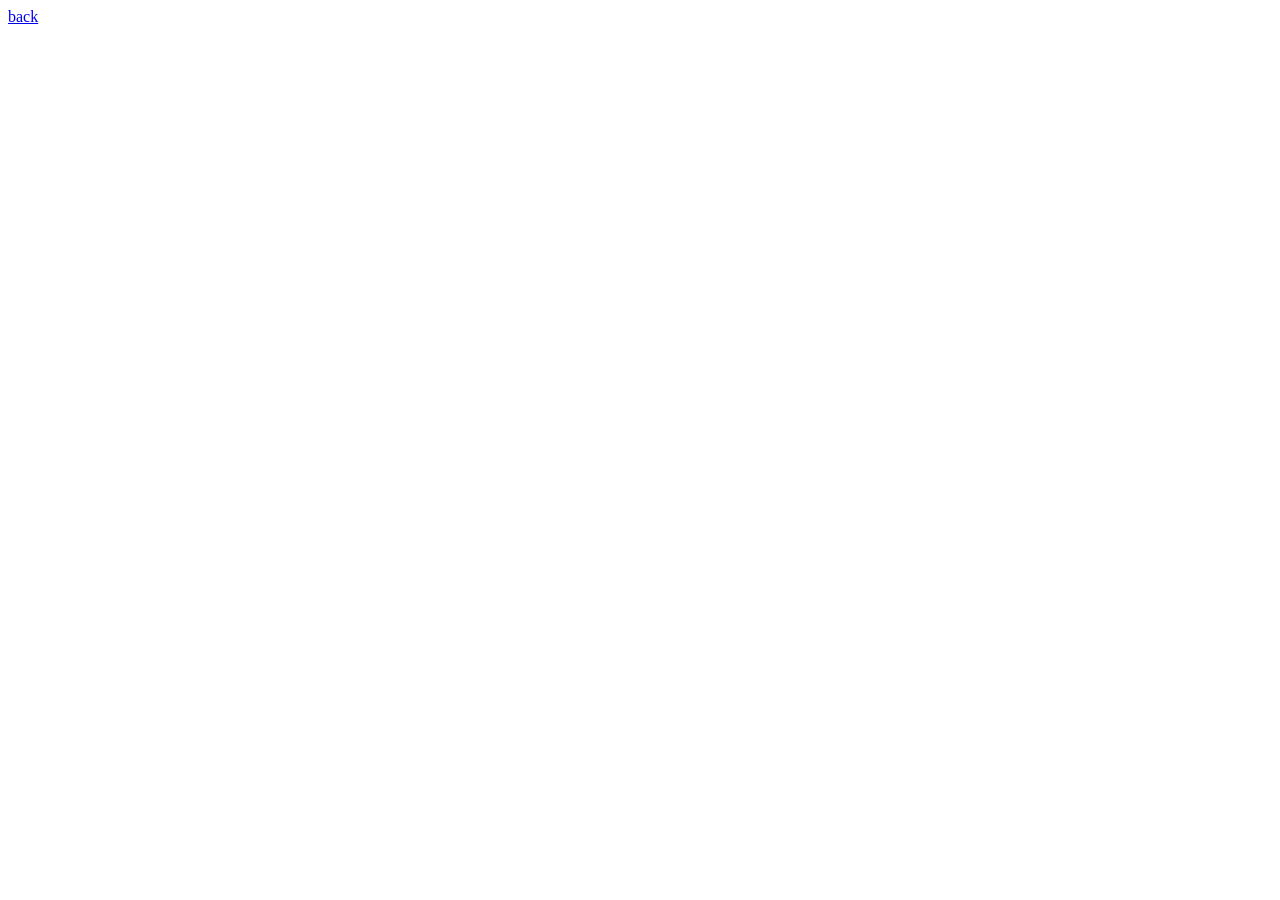
==== about/index.html @ 487a20f3 "created about page index.html with basic skeleton" ====
<!DOCTYPE html>
<html>
    <head>
        <link rel="stylesheet" href="./style.css">
    </head>
    <body>
    <div class="header">
        <div class="back"><a href="../index.html">back</a></div>
    </div>
    <div class="content">
        
    </div>
    </body>
</html>
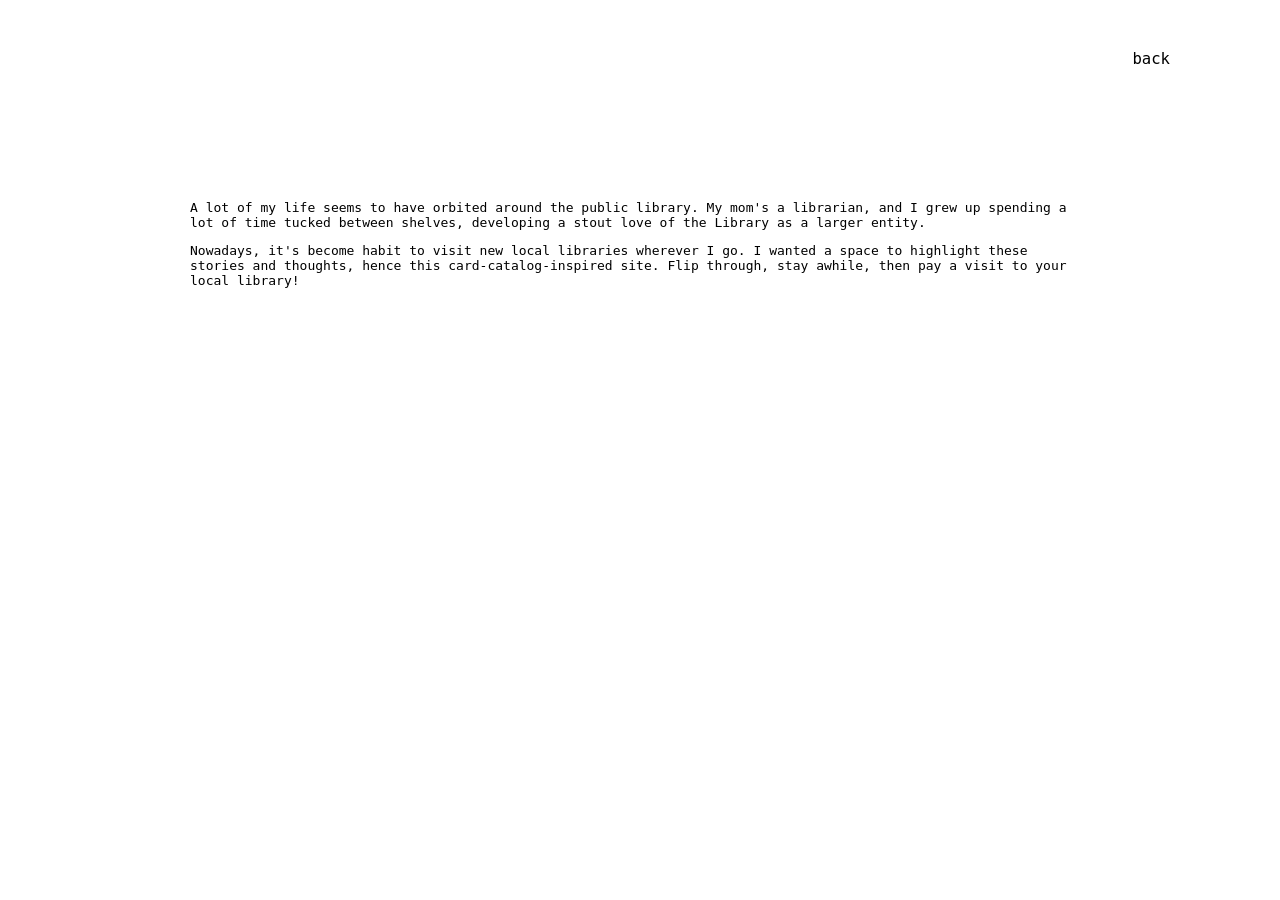
==== commit ae8d8fae: "added about text" ====
--- a/about/index.html
+++ b/about/index.html
@@ -8,7 +8,9 @@
         <div class="back"><a href="../index.html">back</a></div>
     </div>
     <div class="content">
-        
+        <!-- <img src="./library.jpg" width="500"> -->
+        <p>A lot of my life seems to have orbited around the public library. My mom's a librarian, and I grew up spending a lot of time tucked between shelves, developing a stout love of the Library as a larger entity.</p>
+        <p>Nowadays, it's become habit to visit new local libraries wherever I go. I wanted a space to highlight these stories and thoughts, hence this card-catalog-inspired site. Flip through, stay awhile, then pay a visit to your local library!</p>
     </div>
     </body>
 </html>
--- a/about/style.css
+++ b/about/style.css
@@ -0,0 +1,31 @@
+body {
+    font-family: monospace;
+}
+
+a:link, a:visited {
+    text-decoration: none;
+    color: black;
+}
+
+a:hover {
+    font-style: oblique;
+    font-weight: bold;
+}
+
+.back {
+    font-size: larger;
+    font-weight: 100;
+}
+
+.header {
+    position: absolute;
+    top: 50px;
+    right: 110px;
+}
+
+.content {
+    max-width: 900px;
+    width: 90%;
+    margin: 0 auto; 
+    margin-top: 200px;
+}
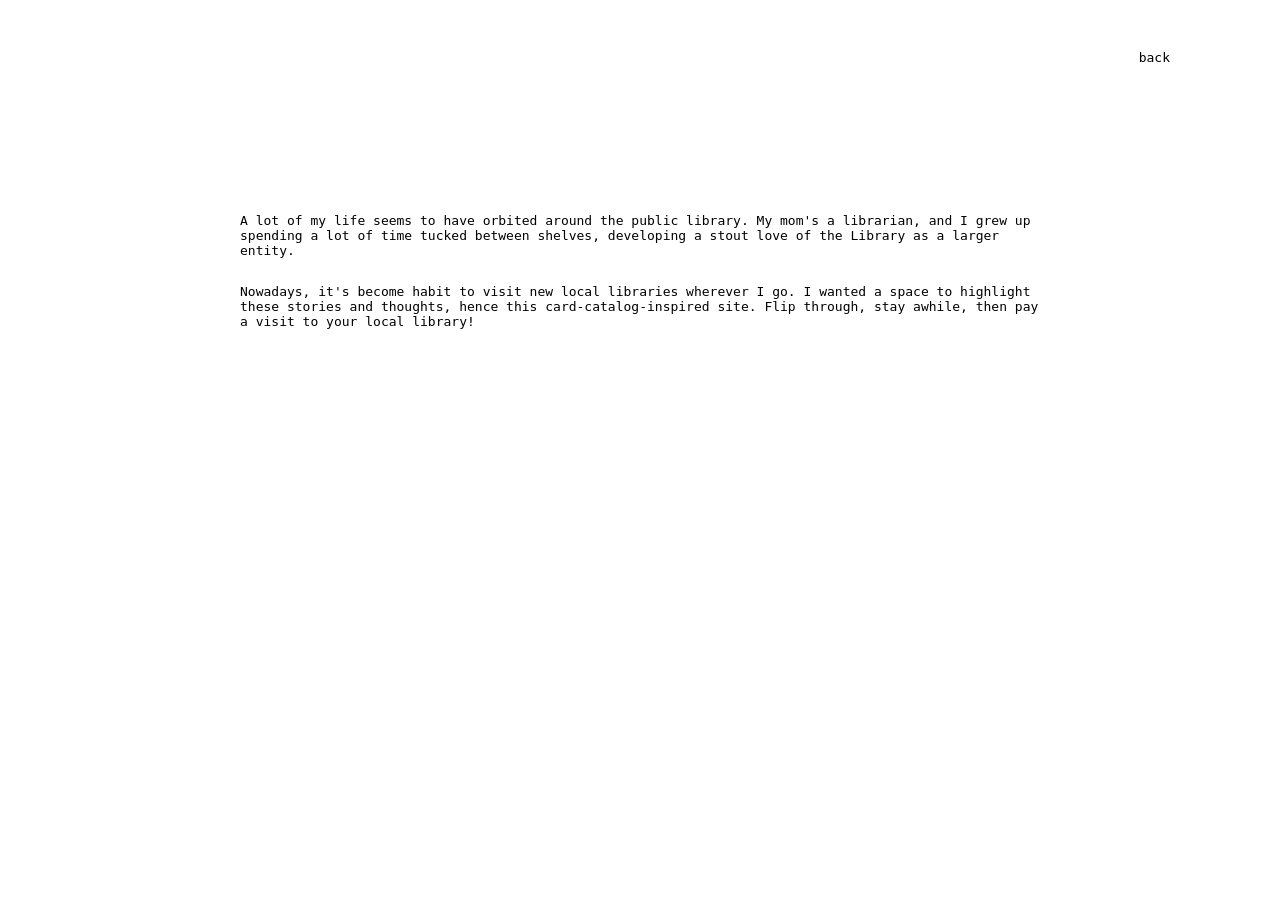
==== commit 8c62eabf: "Update index.html" ====
--- a/about/index.html
+++ b/about/index.html
@@ -1,6 +1,7 @@
 <!DOCTYPE html>
 <html>
     <head>
+        <meta name="viewport" content="width=device-width, initial-scale=1.0">
         <link rel="stylesheet" href="./style.css">
     </head>
     <body>
--- a/about/style.css
+++ b/about/style.css
@@ -13,7 +13,7 @@
 }
 
 .back {
-    font-size: larger;
+    font-size: medium;
     font-weight: 100;
 }
 
@@ -24,8 +24,12 @@
 }
 
 .content {
-    max-width: 900px;
+    max-width: 800px;
     width: 90%;
     margin: 0 auto; 
     margin-top: 200px;
+    display: flex;
+    justify-content:center;
+    align-items:center;
+    flex-direction: column;
 }
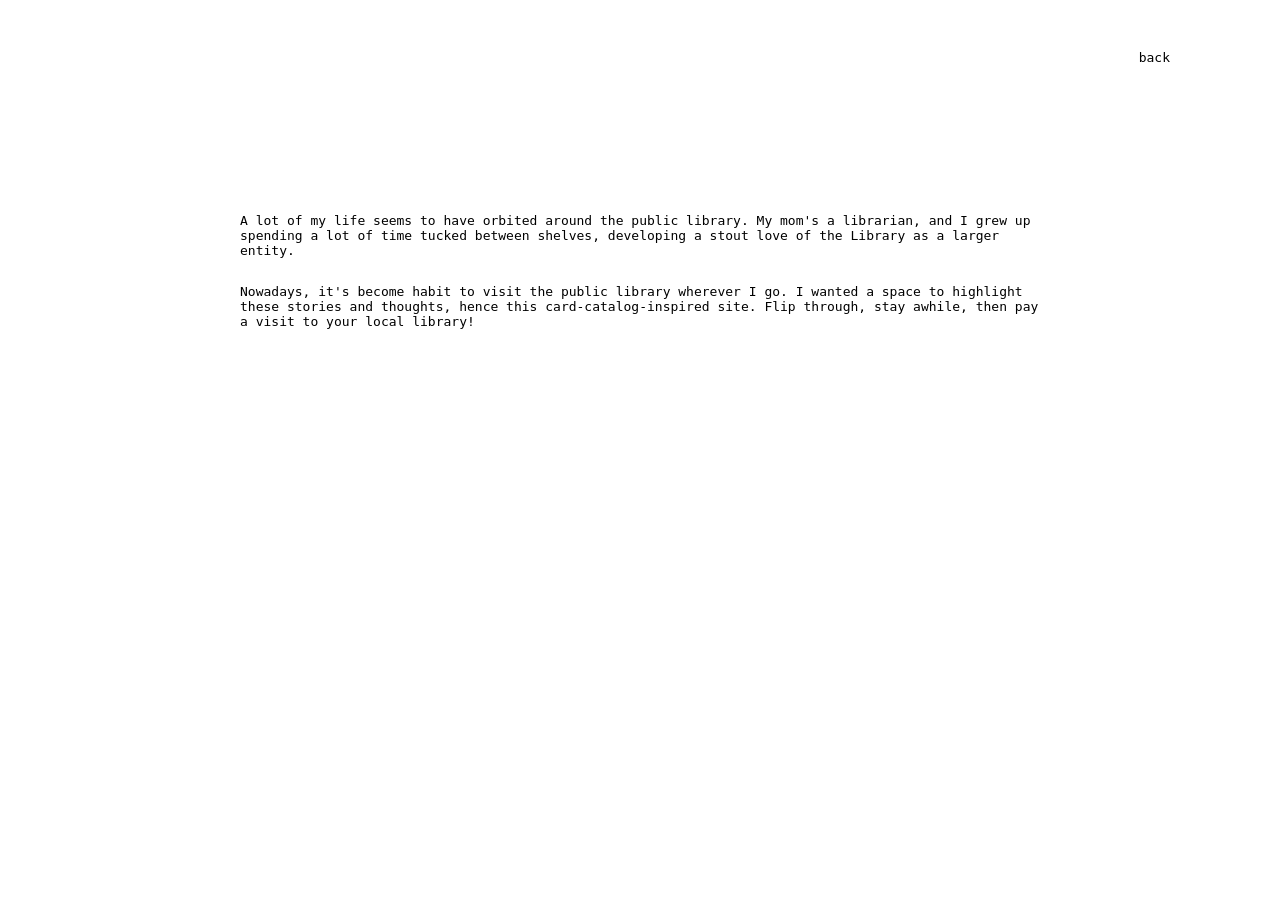
==== commit ac900999: "Update index.html" ====
--- a/about/index.html
+++ b/about/index.html
@@ -11,7 +11,7 @@
     <div class="content">
         <!-- <img src="./library.jpg" width="500"> -->
         <p>A lot of my life seems to have orbited around the public library. My mom's a librarian, and I grew up spending a lot of time tucked between shelves, developing a stout love of the Library as a larger entity.</p>
-        <p>Nowadays, it's become habit to visit new local libraries wherever I go. I wanted a space to highlight these stories and thoughts, hence this card-catalog-inspired site. Flip through, stay awhile, then pay a visit to your local library!</p>
+        <p>Nowadays, it's become habit to visit the public library wherever I go. I wanted a space to highlight these stories and thoughts, hence this card-catalog-inspired site. Flip through, stay awhile, then pay a visit to your local library!</p>
     </div>
     </body>
 </html>
--- a/about/style.css
+++ b/about/style.css
@@ -33,3 +33,11 @@
     align-items:center;
     flex-direction: column;
 }
+
+@media screen and (max-width: 710px) {
+    .back {
+        position: fixed;
+        top:30px;
+        right:30px;
+    }
+  }
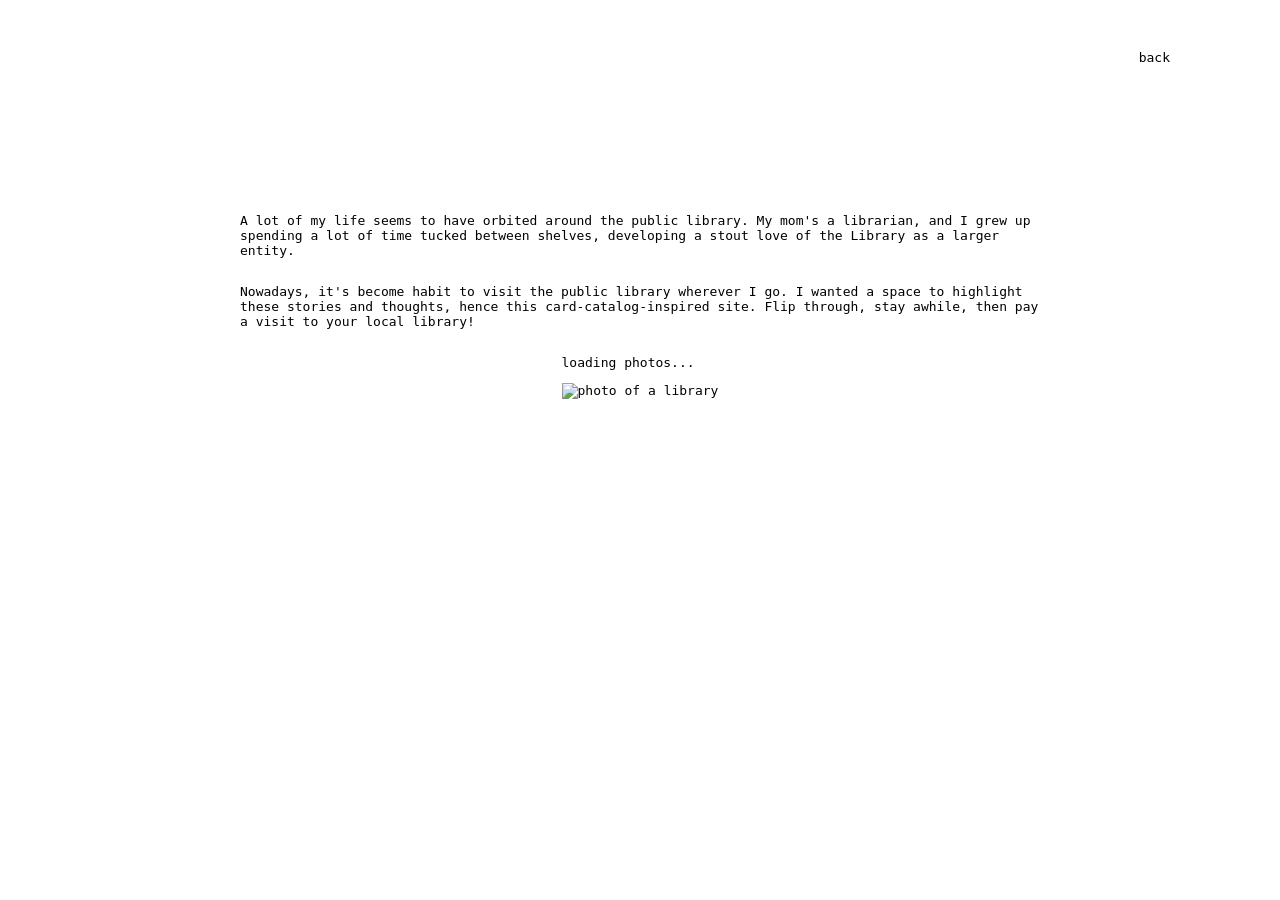
==== commit 06473648: "added photo gallery" ====
--- a/about/index.html
+++ b/about/index.html
@@ -3,6 +3,9 @@
     <head>
         <meta name="viewport" content="width=device-width, initial-scale=1.0">
         <link rel="stylesheet" href="./style.css">
+        <title>librarying</title>
+        <link rel="icon" type="image/x-icon" href="./favicon.ico">
+        <script src="./script.js" defer></script>
     </head>
     <body>
     <div class="header">
@@ -12,6 +15,11 @@
         <!-- <img src="./library.jpg" width="500"> -->
         <p>A lot of my life seems to have orbited around the public library. My mom's a librarian, and I grew up spending a lot of time tucked between shelves, developing a stout love of the Library as a larger entity.</p>
         <p>Nowadays, it's become habit to visit the public library wherever I go. I wanted a space to highlight these stories and thoughts, hence this card-catalog-inspired site. Flip through, stay awhile, then pay a visit to your local library!</p>
+    
+    <div id="gallery">
+        <p id="status">loading photos...</p>
+        <img id="slide" alt="photo of a library">
+      </div>
     </div>
     </body>
 </html>
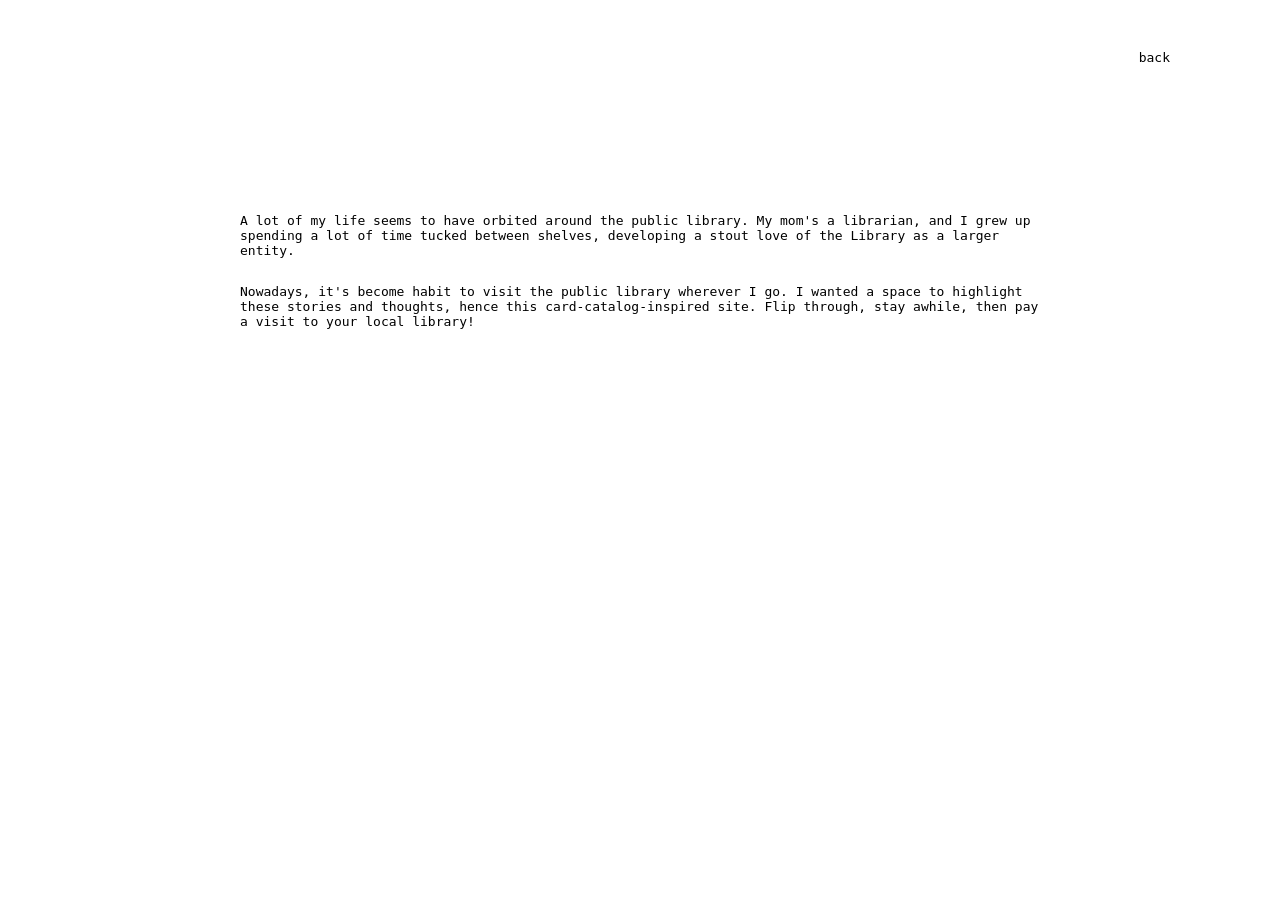
==== commit 703f533d: "hide gallery" ====
--- a/about/index.html
+++ b/about/index.html
@@ -16,10 +16,11 @@
         <p>A lot of my life seems to have orbited around the public library. My mom's a librarian, and I grew up spending a lot of time tucked between shelves, developing a stout love of the Library as a larger entity.</p>
         <p>Nowadays, it's become habit to visit the public library wherever I go. I wanted a space to highlight these stories and thoughts, hence this card-catalog-inspired site. Flip through, stay awhile, then pay a visit to your local library!</p>
     
-    <div id="gallery">
+    <!-- <div id="gallery">
         <p id="status">loading photos...</p>
         <img id="slide" alt="photo of a library">
-      </div>
+    </div> -->
+
     </div>
     </body>
 </html>
--- a/about/style.css
+++ b/about/style.css
@@ -34,6 +34,23 @@
     flex-direction: column;
 }
 
+#gallery {
+    margin-top: 40px;
+    max-width: 40vw;
+    max-height: 50vh;
+}
+
+#slide {
+    max-width: 100%;
+    max-height: 90vh;
+    display: block;
+}
+
+#status {
+    color: #888;
+    text-align: center;
+}
+
 @media screen and (max-width: 710px) {
     .back {
         position: fixed;
